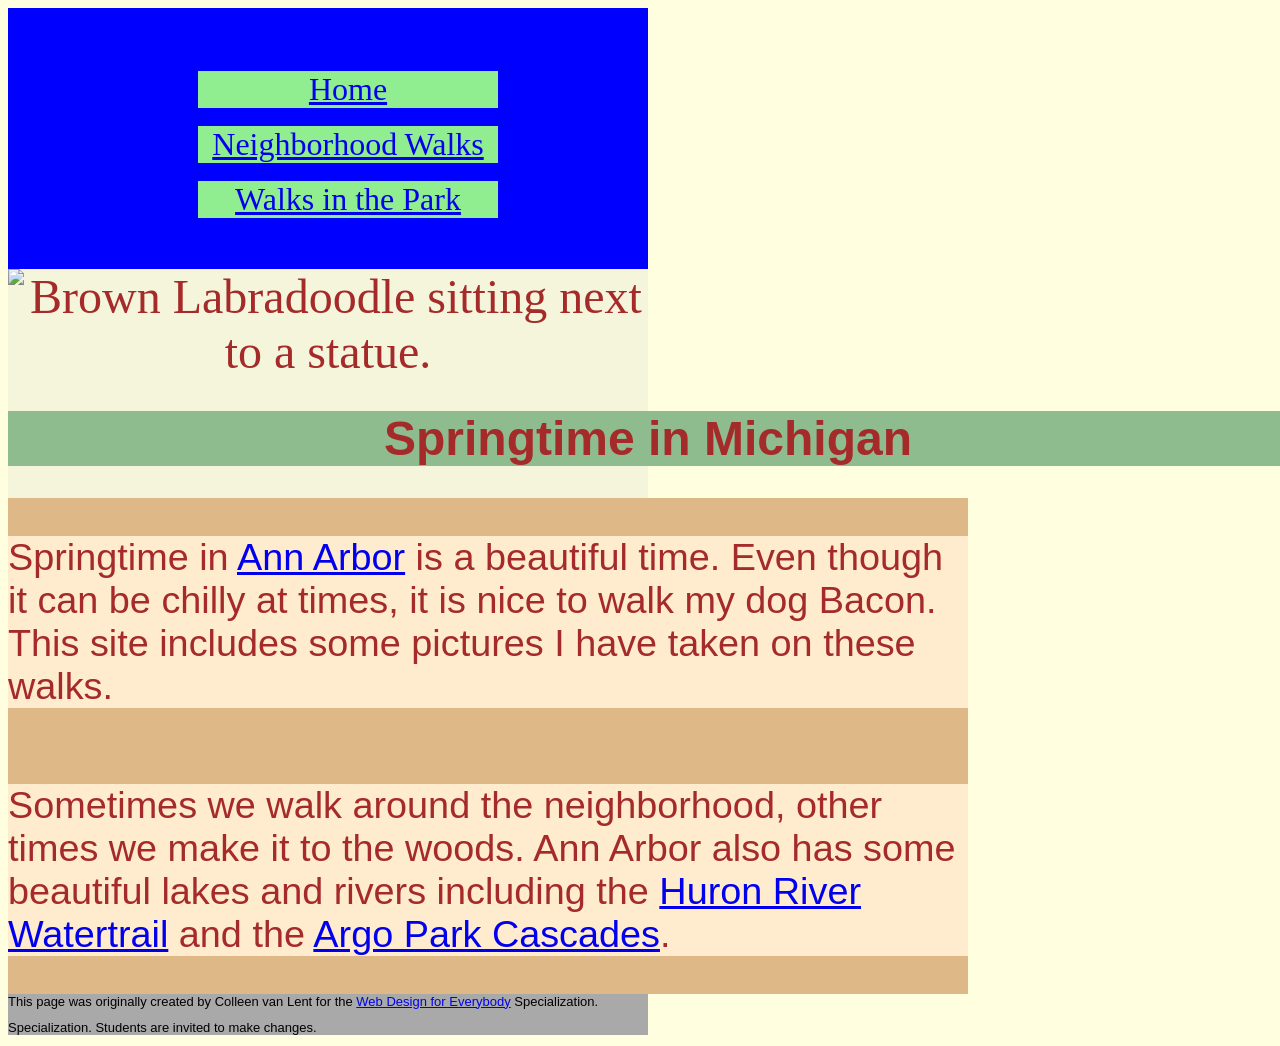
==== CSS-week1-HW1/index.html @ e6114abe "Syling Your First Page Homework" ====
<!DOCTYPE html>
<html lang="en">

<head>
  <meta charset="utf-8">
  <meta name="viewport" content="width=device-width">
  <title>Springtime In Michigan</title>
  <!-- You will need to link to the CSS file -->
  <link rel="stylesheet" href="css/style.css">
</head>

<body>
  <header>
    <nav>
      <ul>
        <li><a href="index.html">Home</a></li>
        <li><a href="neighborhood.html">Neighborhood Walks</a></li>
        <li><a href="parks.html">Walks in the Park</a></li>
      </ul>
    </nav>
    <img src="images/BaconGallupPark.jpg" width="200" alt="Brown Labradoodle sitting next to a statue.">
    <h1>Springtime in Michigan</h1>
  </header>
  <main>
    <p>Springtime in <a href="https://www.michigan.org/city/ann-arbor">Ann Arbor</a> is a beautiful time. Even though
      it can be chilly at times, it is nice to walk my dog Bacon. This site includes some pictures I have taken on
      these walks. </p>

    <p>Sometimes we walk around the neighborhood, other times we make it to the woods. Ann Arbor also has some
      beautiful lakes and rivers including the <a
        href="https://www.annarbor.org/things-to-do/recreation-outdoors/huron-river/">Huron River Watertrail</a> and
      the <a href="https://www.a2gov.org/departments/Parks-Recreation/parks-places/argo/pages/default.aspx">Argo Park
        Cascades</a>.</p>

  </main>
  <footer>
       This page was originally created by Colleen van Lent for the <a
        href="https://www.coursera.org/specializations/web-design"> Web Design for Everybody</a> Specialization.
      Specialization. Students are invited to make changes.</p>
  </footer>

</body>

</html>
---- CSS-week1-HW1/css/style.css ----
body{
  font-family:Arial, Helvetica, sans-serif;
  font-size: 150%;
  background-color: lightyellow;
  display: inline-block;
  width:50%; 
  text-align:left;
  color:brown;
  line-height: normal;

}
header{
  font-family: 'Times New Roman', Times, serif;
  font-size:200%;
  background-color:beige ;
  display: inline-block;
  width:fit-content;
  text-align:center;
  color:brown;
  line-height: normal;
}
li{
  font-family: 'Times New Roman', Times, serif;
  font-size:xx-large;
  background-color:lightgreen;
  display: inline-block;
  width:50%;
  text-align: center;
  color:black;
  line-height: normal;
}
p{
  font-family:'Gill Sans', 'Gill Sans MT', Calibri, 'Trebuchet MS', sans-serif;
  font-size:90%;
  background-color:blanchedalmond;
  display:inline-block;
  width:auto;
  text-align:left;
  color:brown;
  line-height: normal;

}

h1{
  font-family:'Franklin Gothic Medium', 'Arial Narrow', Arial, sans-serif;
  font-size:100%;
  background-color:darkseagreen;
  display:inline-block;
  width:200%;
  text-align: center;
  color:brown;
  line-height:normal;

}
main{
  font-family:'Times New Roman', Times, serif;
  font-size:175%;
  background-color:burlywood;
  display:inline-block;
  width:150%;
  text-align:center;
  color:brown;
  line-height: normal;
}
footer{
  font-family:Arial, Helvetica, sans-serif;
  font-size:small;
  background-color:darkgray;
  display:inline-block;
  text-align:left;
  line-height:normal;
  color:black;

}
nav{
  font-family:Arial, Helvetica, sans-serif;
  font: size 150%;
  background-color: blue;
  display:inline-block;
  text-align: center;
  line-height: normal;
  color:black;
}
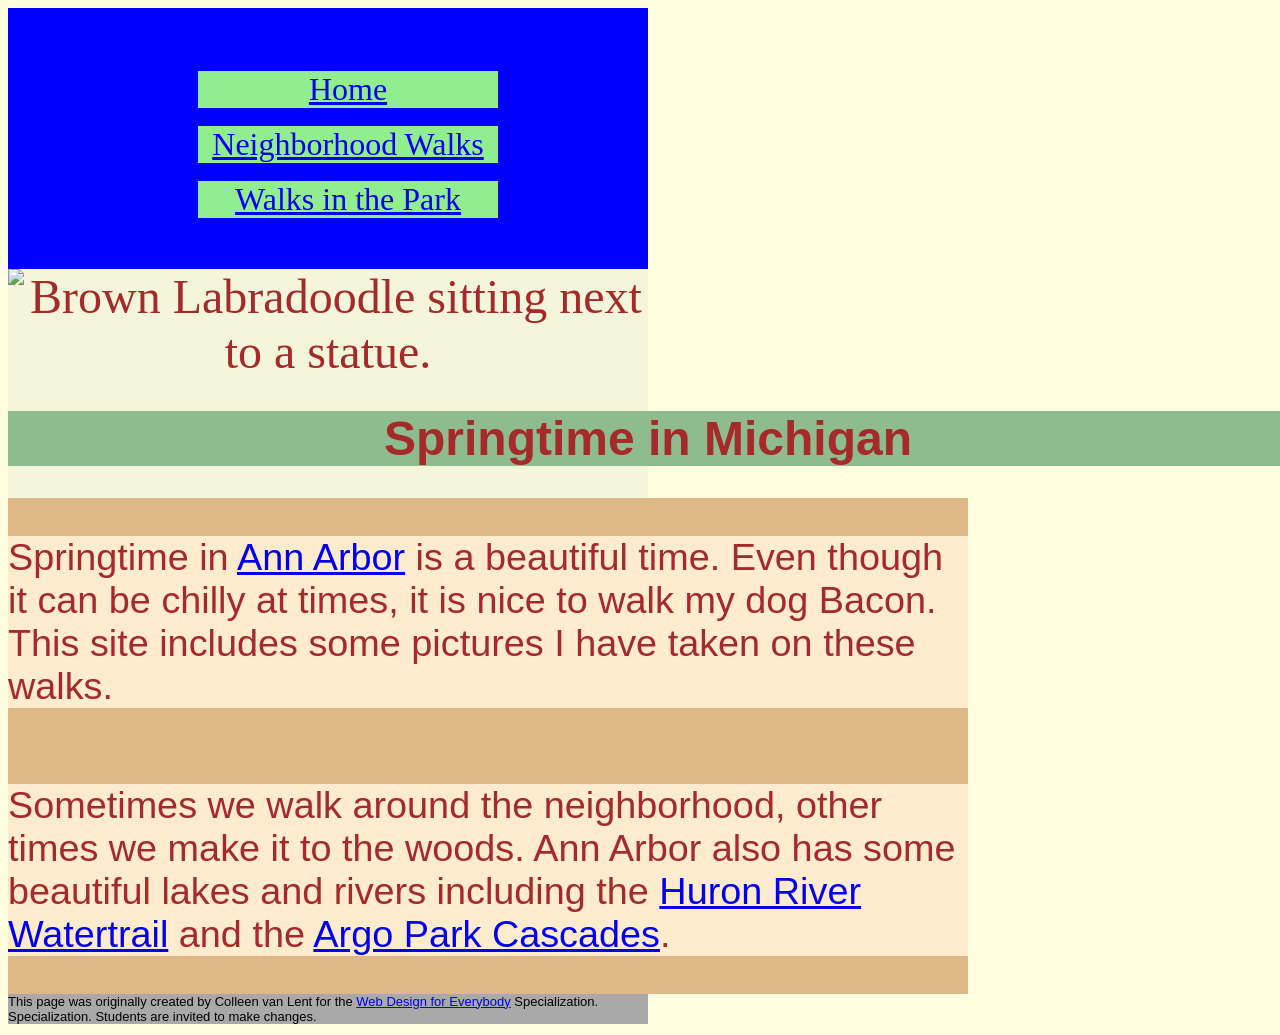
==== commit 54c46fef: "Removed Error from Code" ====
--- a/CSS-week1-HW1/index.html
+++ b/CSS-week1-HW1/index.html
@@ -36,7 +36,7 @@
   <footer>
        This page was originally created by Colleen van Lent for the <a
         href="https://www.coursera.org/specializations/web-design"> Web Design for Everybody</a> Specialization.
-      Specialization. Students are invited to make changes.</p>
+      Specialization. Students are invited to make changes.
   </footer>
 
 </body>
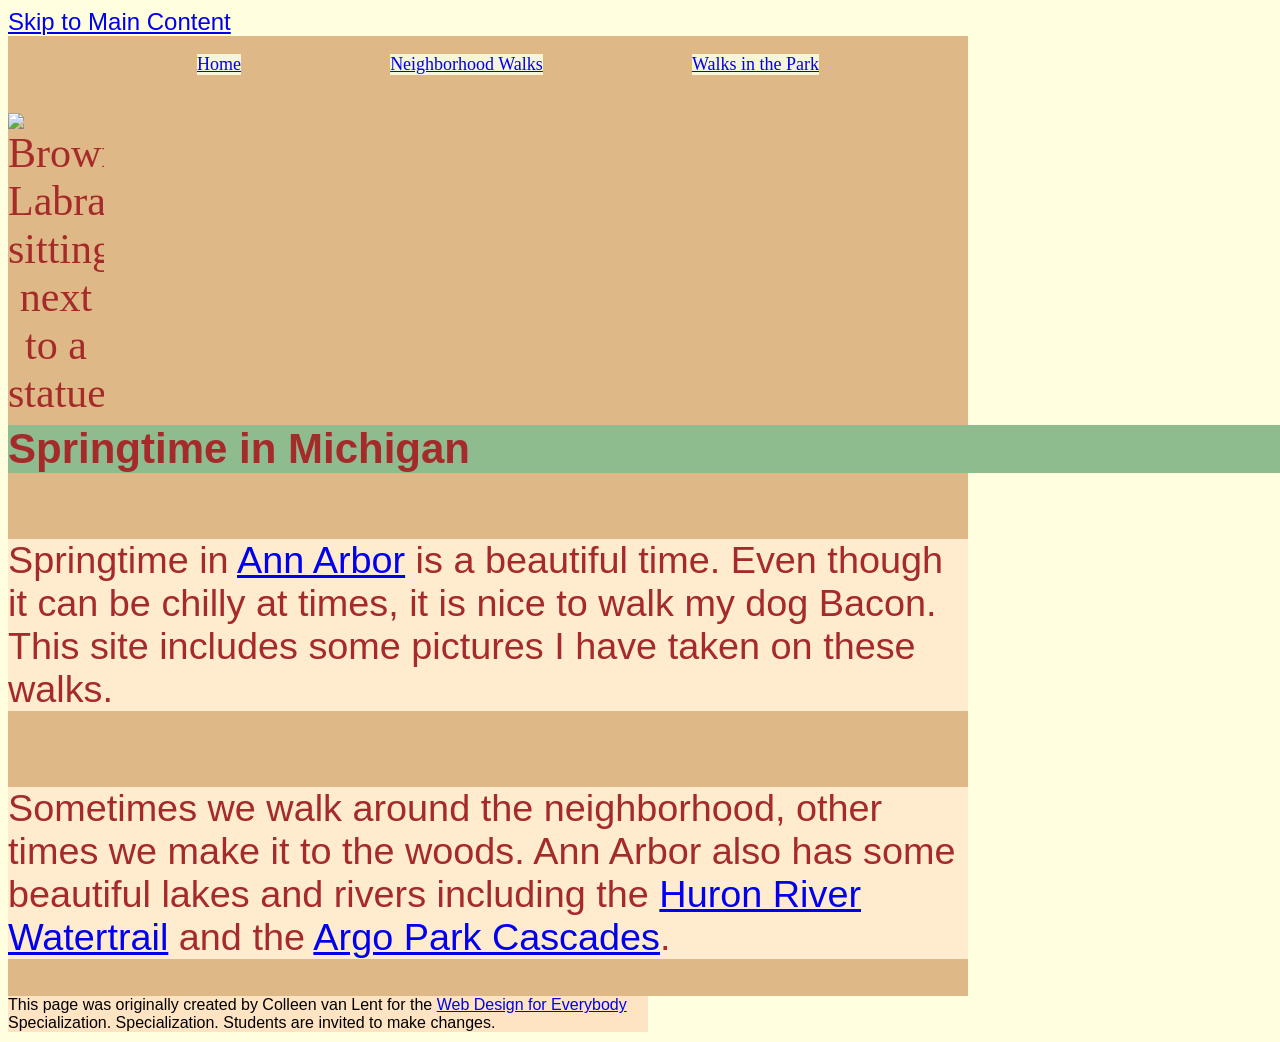
==== commit 65919588: "Commit HW2" ====
--- a/CSS-week1-HW1/index.html
+++ b/CSS-week1-HW1/index.html
@@ -7,21 +7,24 @@
   <title>Springtime In Michigan</title>
   <!-- You will need to link to the CSS file -->
   <link rel="stylesheet" href="css/style.css">
+  <style>
+    main > img {
+      width: 10%;
+      position:relative;top:20px;
+    }
+  </style>
 </head>
 
 <body>
-  <header>
-    <nav>
+  <a href="#main-content" class="Skip-link">Skip to Main Content</a>
+  <main id="main-content" class="content">
       <ul>
         <li><a href="index.html">Home</a></li>
         <li><a href="neighborhood.html">Neighborhood Walks</a></li>
         <li><a href="parks.html">Walks in the Park</a></li>
       </ul>
-    </nav>
-    <img src="images/BaconGallupPark.jpg" width="200" alt="Brown Labradoodle sitting next to a statue.">
-    <h1>Springtime in Michigan</h1>
-  </header>
-  <main>
+      <img src="images/BaconGallupPark.jpg" width="200" alt="Brown Labradoodle sitting next to a statue.">
+      <h1>Springtime in Michigan</h1>
     <p>Springtime in <a href="https://www.michigan.org/city/ann-arbor">Ann Arbor</a> is a beautiful time. Even though
       it can be chilly at times, it is nice to walk my dog Bacon. This site includes some pictures I have taken on
       these walks. </p>
--- a/CSS-week1-HW1/css/style.css
+++ b/CSS-week1-HW1/css/style.css
@@ -1,3 +1,4 @@
+
 body{
   font-family:Arial, Helvetica, sans-serif;
   font-size: 150%;
@@ -19,16 +20,18 @@
   color:brown;
   line-height: normal;
 }
+/*
 li{
   font-family: 'Times New Roman', Times, serif;
-  font-size:xx-large;
+  font-size:large;
   background-color:lightgreen;
-  display: inline-block;
+  display: block;
   width:50%;
   text-align: center;
   color:black;
   line-height: normal;
 }
+  */
 p{
   font-family:'Gill Sans', 'Gill Sans MT', Calibri, 'Trebuchet MS', sans-serif;
   font-size:90%;
@@ -47,7 +50,7 @@
   background-color:darkseagreen;
   display:inline-block;
   width:200%;
-  text-align: center;
+  text-align:justify;
   color:brown;
   line-height:normal;
 
@@ -64,8 +67,8 @@
 }
 footer{
   font-family:Arial, Helvetica, sans-serif;
-  font-size:small;
-  background-color:darkgray;
+  font-size:medium;
+  background-color:bisque;
   display:inline-block;
   text-align:left;
   line-height:normal;
@@ -75,9 +78,43 @@
 nav{
   font-family:Arial, Helvetica, sans-serif;
   font: size 150%;
-  background-color: blue;
+  background-color:beige;
   display:inline-block;
+  width: 80%;
   text-align: center;
   line-height: normal;
   color:black;
+} 
+div {
+  display: grid;
+  grid-template-columns: 40% 40%;
+  width: 100%;
+  justify-content:center;
+  align-items: center; 
+  row-gap:inherit;
+}
+main{
+  display:flex;
+  flex-direction: column;
+  align-content: space-evenly;
+  flex-wrap:inherit;
+  justify-content:center;
+
+}
+nav a{
+  text-decoration: none;
+  flex-direction: row;
+  display: inline-block;
+
+}
+ul{
+  display:flex;
+  flex-direction:row;
+  justify-content:space-evenly;
+  font-size: large;
+}
+li{
+  list-style-type:none;
+  background-color:beige;
+  display: inline-block;
 }
